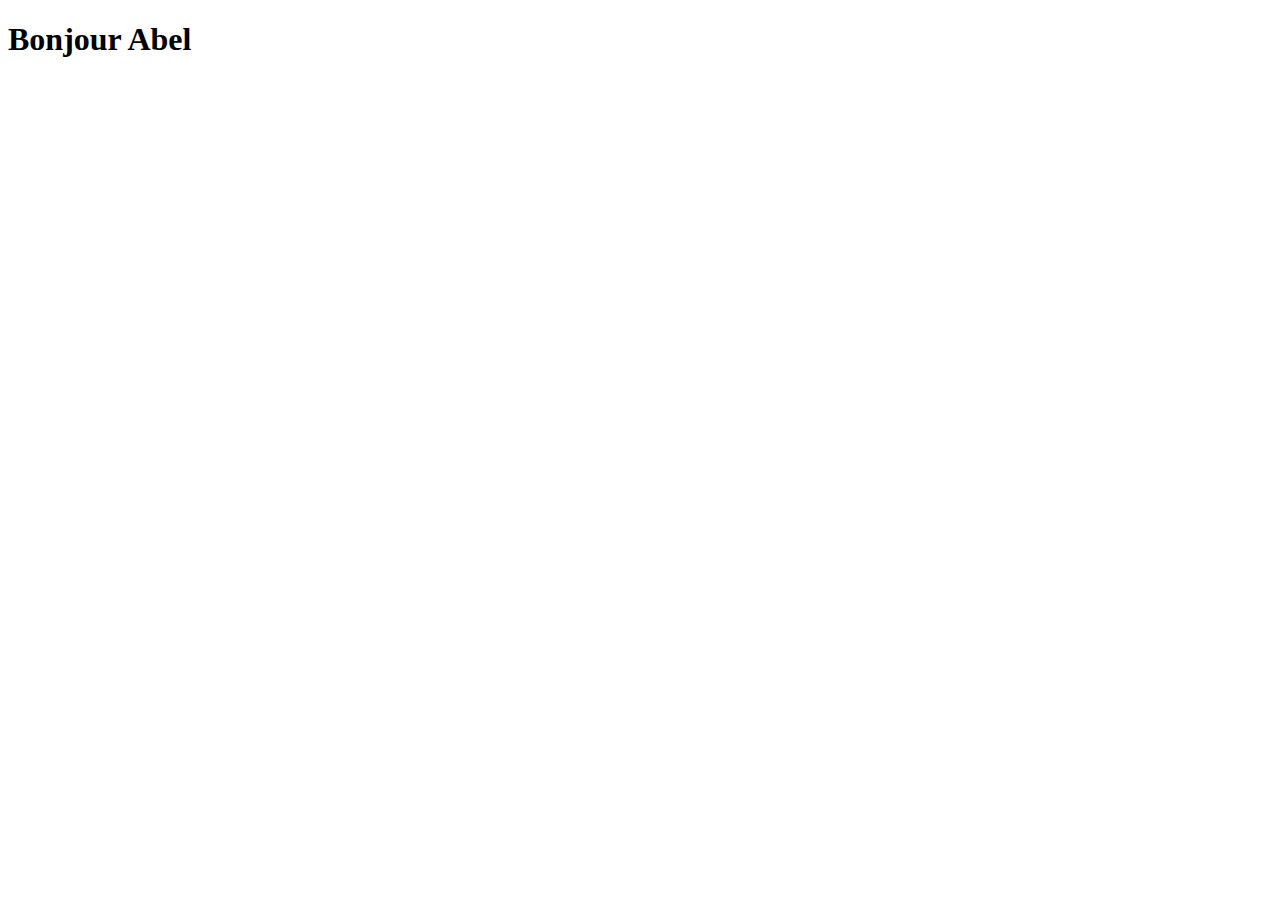
==== index.html @ cd77ba13 "creation des premiers fichiers" ====
<!DOCTYPE html>
<html lang="en">
<head>
    <meta charset="UTF-8">
    <meta http-equiv="X-UA-Compatible" content="IE=edge">
    <meta name="viewport" content="width=device-width, initial-scale=1.0">
    <title> My first website</title>
</head>
<body>
     <h1>Bonjour Abel</h1>
</body>
</html>
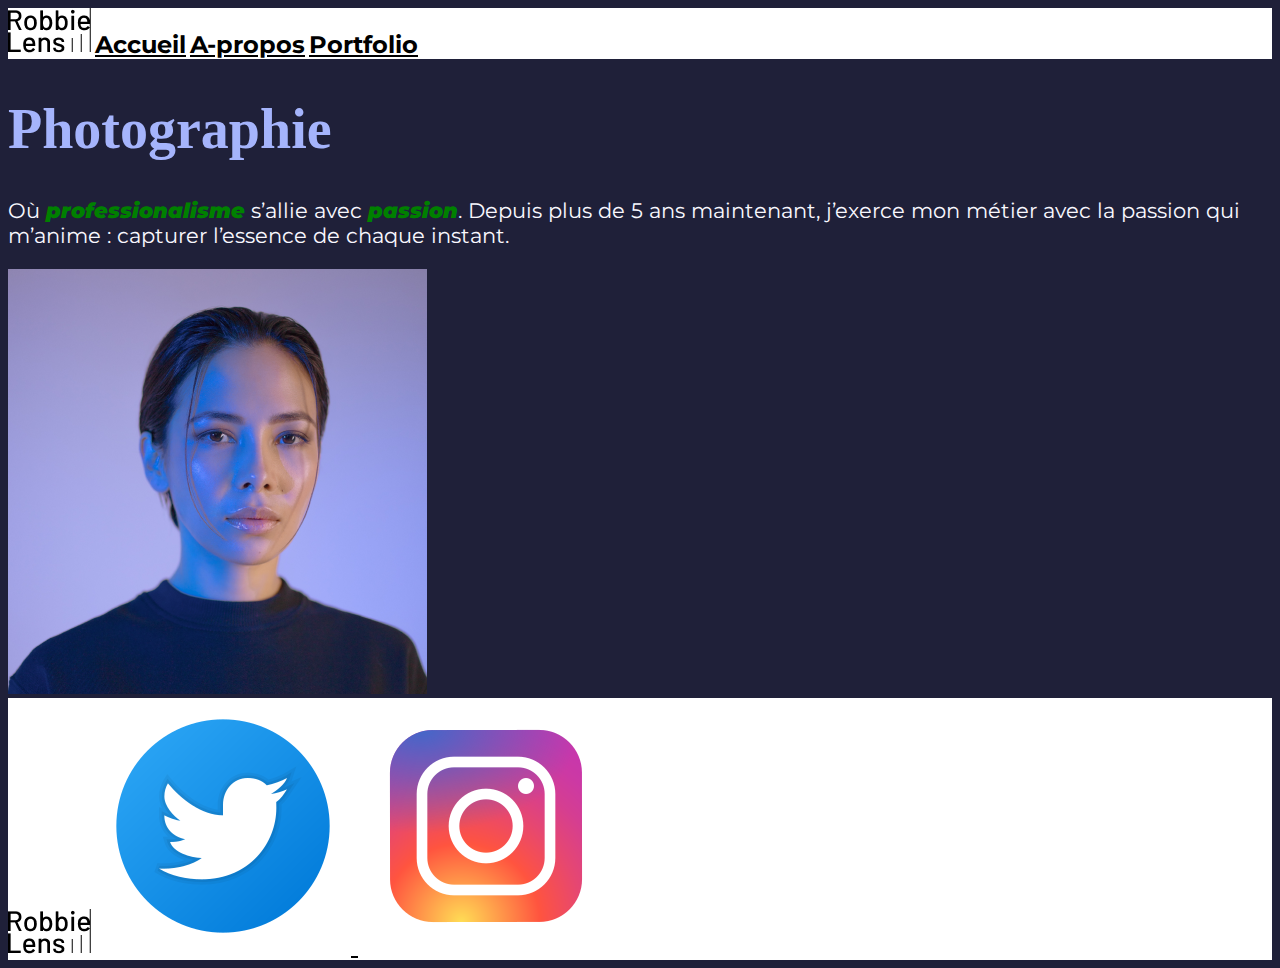
==== commit 8df52393: "creations des autres fichiers  a propos et porfolio" ====
--- a/index.html
+++ b/index.html
@@ -4,9 +4,44 @@
     <meta charset="UTF-8">
     <meta http-equiv="X-UA-Compatible" content="IE=edge">
     <meta name="viewport" content="width=device-width, initial-scale=1.0">
-    <title> My first website</title>
+    <title> Accueil- Robis lens Photographie </title>
+    <link rel="stylesheet" href="style.css">
+    <link rel="preconnect" href="https://fonts.googleapis.com">
+    <link rel="preconnect" href="https://fonts.gstatic.com" crossorigin>
+    <link href="https://fonts.googleapis.com/css2?family=Montserrat:wght@100&display=swap" rel="stylesheet">
+    <link rel="preconnect" href="https://fonts.googleapis.com">
+    <link rel="preconnect" href="https://fonts.gstatic.com" crossorigin>
+    <link href="https://fonts.googleapis.com/css2?family=Lobster&family=Montserrat:wght@100&display=swap" rel="stylesheet">
 </head>
+
 <body>
-     <h1>Bonjour Abel</h1>
+    
+    <div class="entete">
+        <img src="images/logo1.png" alt="mon logo">
+        <a href="">Accueil</a>
+        <a href="a-propos.html">A-propos</a>
+        <a href="portfolio.html">Portfolio</a>
+    </div>
+    <h1>Photographie</h1>
+    <p>
+        Où <em class="important">professionalisme</em> s’allie avec <em class="important">passion</em>. Depuis
+        plus de 5 ans maintenant, j’exerce mon métier avec la passion
+        qui m’anime : capturer l’essence de chaque instant.
+    </p>
+
+    <img src="/images/robbie-lens.png" alt="ici la photo du robbie">
+
+    <div class="pied-page">
+        <img src="images/logo1.png" alt="Logo Robbie Lens">
+        <a target="_blank" href="https://twitter.com/">
+            <img src="images/twitter.png" alt="Logo Twitter">
+        </a>
+        <a target="_blank" href="https://www.instagram.com/">
+            <img src="images/instagram.png" alt="Logo Instagram">
+        </a>
+    </div>
+
+
+
 </body>
 </html>--- a/style.css
+++ b/style.css
@@ -0,0 +1,38 @@
+h1 {
+    color: #A5B4FC;
+    font-family: 'lobster' cursive;
+    font-size: 3.5em;
+}
+
+h2 {
+    color: #F9F8FF;
+    font-family: 'Franklin Gothic Medium',  sans-serif;
+}
+
+body{
+    
+    background-color: #1F2039;
+}
+
+p{
+    color:#F9F8FF;
+    font-size: 1.3em;
+    font-family: 'Montserrat';
+}
+a{
+    color: black;
+    font-size: 1.5em;
+    font-family: 'Montserrat';
+    font-weight: bolder;
+
+
+}
+.important{
+    color:  green;
+    font-weight: 900;
+    font-style: italic;
+}
+
+.entete , .pied-page {
+  background-color: white;
+}